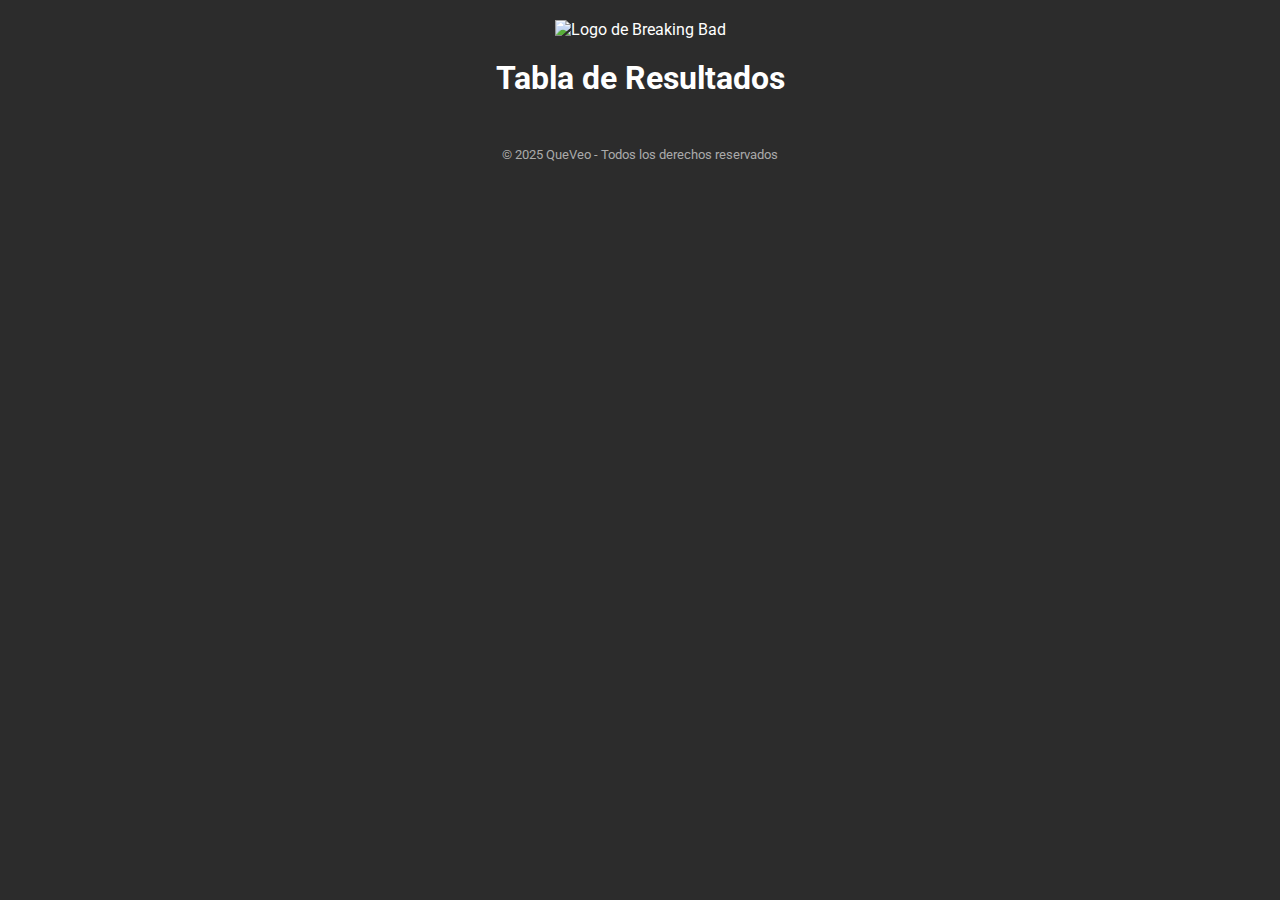
==== Tabla.html @ fe212f77 "first commit" ====
<!DOCTYPE html>
<html lang="es">
<head>
    <meta charset="UTF-8">
    <meta name="viewport" content="width=device-width, initial-scale=1.0">
    <title>Tabla - QueVeo</title>
    
    <!-- Favicon -->
    <link rel="icon" href="icon.png"> <!-- Icono de la pestaña -->
    
    <!-- Incluir la tipografía personalizada desde Google Fonts -->
    <link href="https://fonts.googleapis.com/css2?family=Roboto:wght@400;700&display=swap" rel="stylesheet">
    
    <link rel="stylesheet" href="styles.css">
</head>
<body>
    <header>
        <img src="logo.png" alt="Logo de Breaking Bad" class="logo">
    </header>

    <main>
        <h1>Tabla de Resultados</h1>
        <!-- Aquí puedes agregar la tabla con los resultados -->
    </main>

    <footer>
        <p>© 2025 QueVeo - Todos los derechos reservados</p>
    </footer>
</body>
</html>
---- styles.css ----
/* Reset de márgenes y padding */
* {
    margin: 0;
    padding: 0;
    box-sizing: border-box;
}

/* Estilo general del body */
body {
    font-family: 'Roboto', sans-serif; /* Usando la tipografía personalizada */
    background-color: #2c2c2c; /* Fondo oscuro */
    color: #fff;
    text-align: center;
    padding: 20px;
    background-image: url('fondo.jpg'); /* Fondo de pantalla */
    background-size: cover;
}

/* Estilo del logo en el header */
header .logo {
    width: 150px;
    margin-bottom: 20px;
}

/* Estilo del bloque principal con la cita */
.quote-section {
    margin: 40px 0;
}

.poster-img {
    width: 700px;
    height: 300px;
    border: 10px outset brown; /* Borde tipo outset y color marrón */
    border-radius: 22px; /* Esquinas redondeadas */
    margin-bottom: 20px;
}

/* Estilo de la cita */
.quote {
    font-size: 1.5em;
    font-style: italic;
    color: #ddd;
    line-height: 1.6;
}

/* Estilo del pie de página */
footer {
    margin-top: 50px;
    font-size: 0.8em;
    color: #aaa;
}
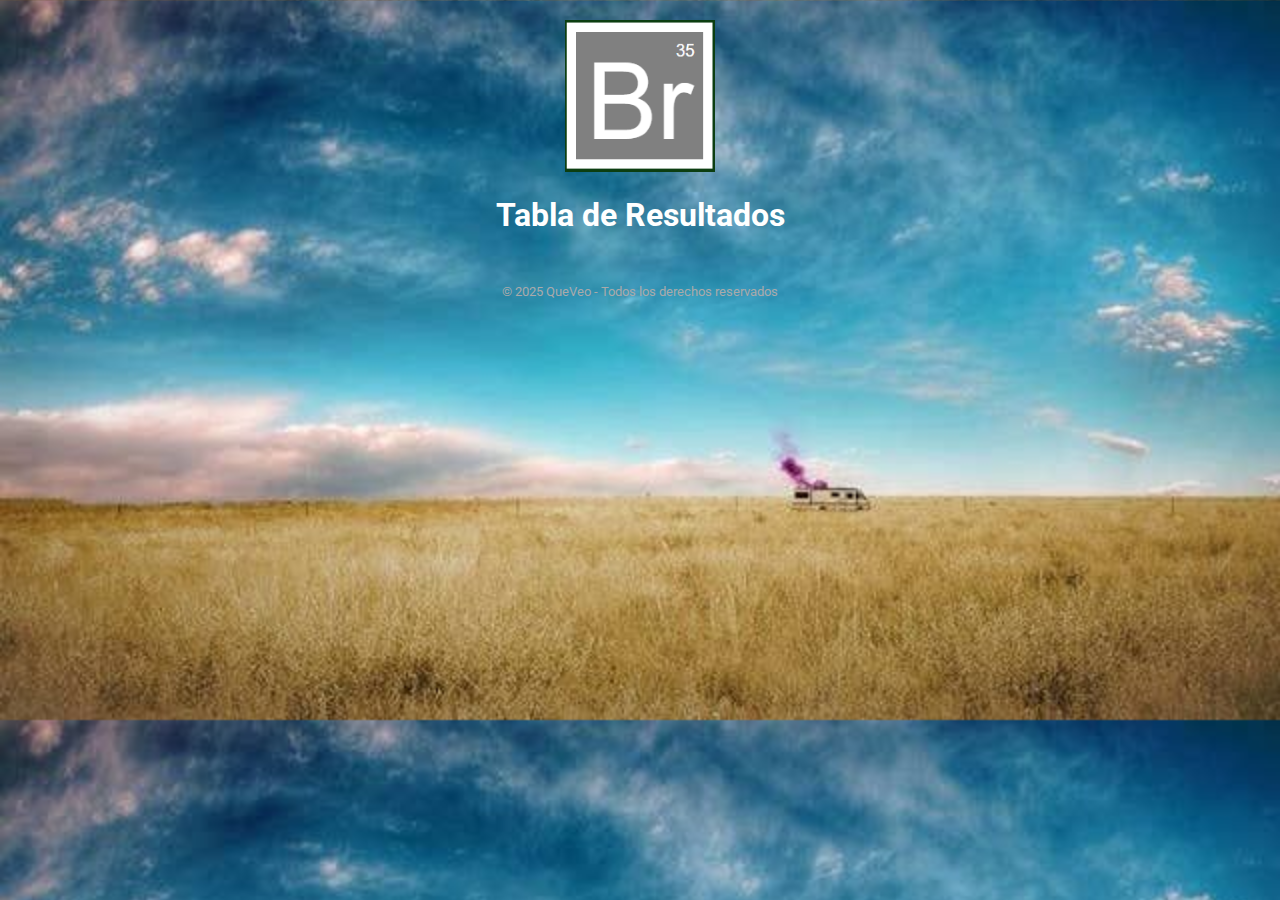
==== commit b1158241: "Elimine carpeta de imagenes a toda la carpeta para que me funcionase visualizar las imagenes" ====
--- a/Tabla.html
+++ b/Tabla.html
@@ -15,7 +15,7 @@
 </head>
 <body>
     <header>
-        <img src="logo.png" alt="Logo de Breaking Bad" class="logo">
+        <img src="logo.PNG" alt="Logo de Breaking Bad" class="logo">
     </header>
 
     <main>
